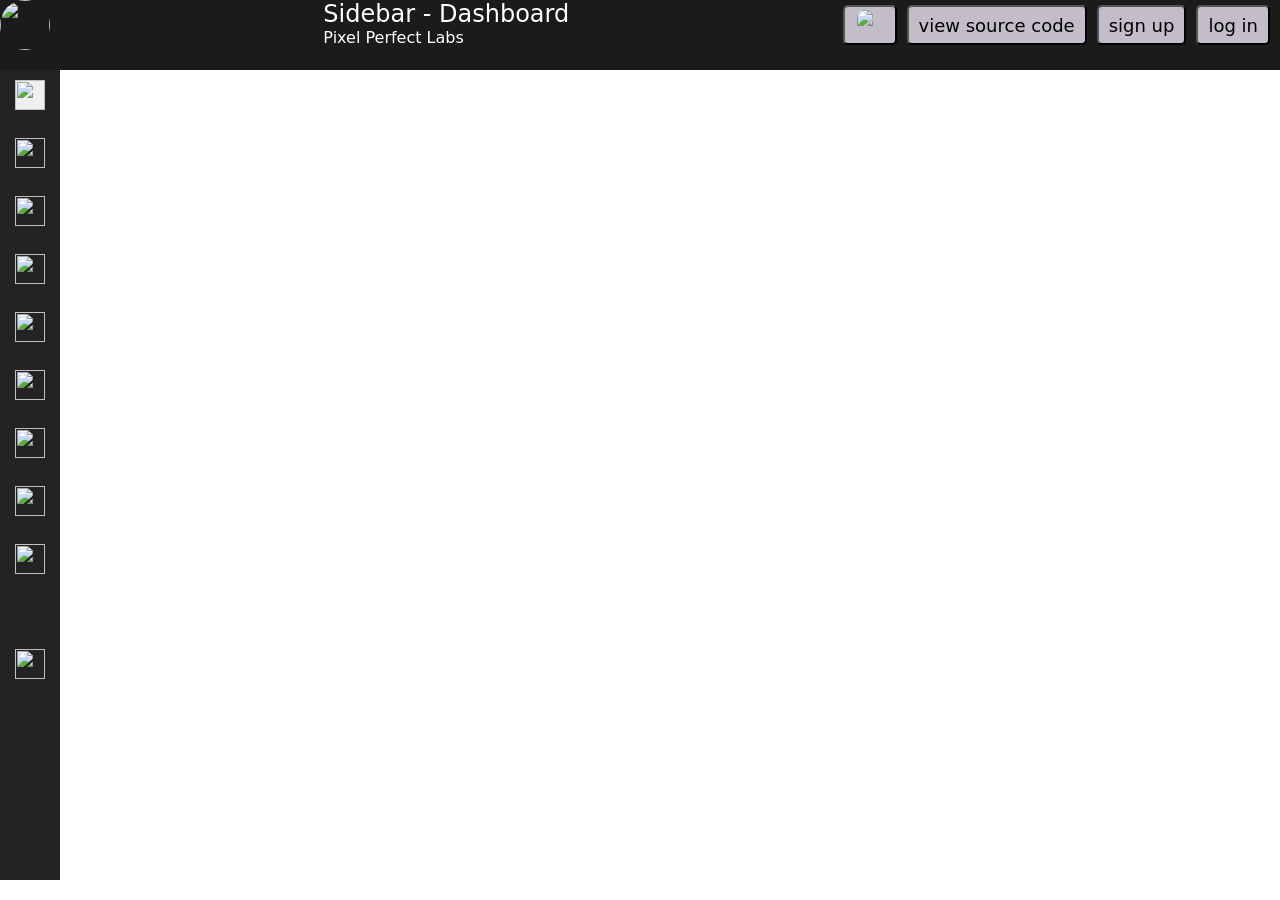
==== index.html @ 9e5ad743 "Add files via upload" ====
<!DOCTYPE html>
<html lang="en">
  <head>
    <meta charset="UTF-8" />
    <meta name="viewport" content="width=device-width, initial-scale=1.0" />
    <title>DASHBOARD</title>
    <link rel="stylesheet" href="/style.css" />
  </head>
  <body>
    <!-- header -->
    <div class="main-header">
      <img src="/pictures/download.png" alt="" />
      <div class="header-text">
        <h2>Sidebar - Dashboard</h2>
        <span>Pixel Perfect Labs</span>
      </div>
      <div class="header-buttons">
        <button><img src="/pictures/love.png" /></button>
        <button>view source code</button>
        <button>sign up</button>
        <button>log in</button>
      </div>
    </div>

    <!-- pcside navigation bar -->

    <div class="sidebar-pc">
      <nav>
        <button class="clickable-button">
          <img src="/pictures/hamburger.png" />
        </button>
        <img src="/pictures/searches.png" />
        <img src="/pictures/hamburger.png" />
        <img src="/pictures/hamburger.png" />
        <img src="/pictures/hamburger.png" />
        <img src="/pictures/hamburger.png" />
        <img src="/pictures/hamburger.png" />
        <img src="/pictures/hamburger.png" />
        <img src="/pictures/hamburger.png" />
        <br />
        <img src="/pictures/hamburger.png" />
      </nav>
    </div>

    <!-- mobile <enu -->
    <div class="mobile-menu">
      <button class="clickable-button" style="display: none">
        <img src="pictures/hamburger.png" />
      </button>
    </div>

    <div class="mobile-menu-content" style="display: none">
      <div class="menu-content">
        <button><img src="/pictures/hamburger.png" />Search</button>
        <button><img src="/pictures/searches.png" />Dashboard</button>
        <button><img src="/pictures/hamburger.png" />user</button>
        <button><img src="/pictures/hamburger.png" />messages</button>
        <button><img src="/pictures/hamburger.png" />analytics</button>
        <button><img src="/pictures/hamburger.png" />file manager</button>
        <button><img src="/pictures/hamburger.png" />order</button>
        <button><img src="/pictures/hamburger.png" />saved</button>
        <button><img src="/pictures/hamburger.png" />setting</button>
        <button><img src="/pictures/hamburger.png" /></button>
        <button><img src="/pictures/hamburger.png" /></button>
      </div>
    </div>
  </body>
  <script src="/index.js"></script>
</html>
---- style.css ----
*{
    font-family: system-ui, -apple-system, BlinkMacSystemFont, 'Segoe UI', Roboto, Oxygen, Ubuntu, Cantarell, 'Open Sans', 'Helvetica Neue', sans-serif;
}
body{
    box-sizing: border-box;
    margin: 0;
    padding: 0;
    overflow: hidden;
}

.main-header{
    color: white;
    display: flex;
    margin: 0;
    padding: 0;
    box-sizing: border-box;
    background: rgb(28, 26, 26);
    display: flex;
    width: 100vw;
    padding-bottom: 20px;
    justify-content: space-between;
    z-index: 1;
}
.main-header img{
    width: 50px;
    height: 50px;
    border-radius: 50px;
}
.header-text h2,span{
    font-weight: 400;
    margin: 0;
    padding:0 ;
}
.main-header .header-buttons{
    display: flex;    
    align-items: center;
    justify-content: stretch;
}
.main-header .header-buttons button{
    border-radius: 5px;
    background: rgb(195, 189, 201);
    font-size: large;
    margin-right: 10px;   
    padding-inline: 10px;
    justify-content: center;
    align-items: center;
    height: 40px;

}
.main-header .header-buttons img{
    width: 30px;
    height: 30px;
    justify-content: center;
    align-items: center;
}
.sidebar-pc{
    display: flex;
    background: rgb(36, 34, 34);
    width: 60px;
    height: 90vh;
    justify-content: center;
}
.sidebar-pc nav{
    display: flex;
    flex-direction: column;
    padding-top: 10px;
    gap: 28px;

}
.sidebar-pc nav .clickable-button{
    display: flex;
    margin: 0;
    border: none;
    padding: 0;
}
.sidebar-pc nav .clickable-button:hover{
    cursor: pointer;
    transition: all;
    transition-duration: 1s;

}
.sidebar-pc nav img{
    width: 30px;
    height: 30px;
}
.spread-menu-content .mobile-menu {
    height: 90vh;
    background: rgb(232, 17, 17);
    width:90px;
   position: relative;
    padding:20px 0px;
    animation-name: spread-menu-content;
    animation-duration: 3s;
}
@keyframes spread-menu-content{
    0%{
        width: 0px;
    }
    100%{
        width: 80vw;
    }
}
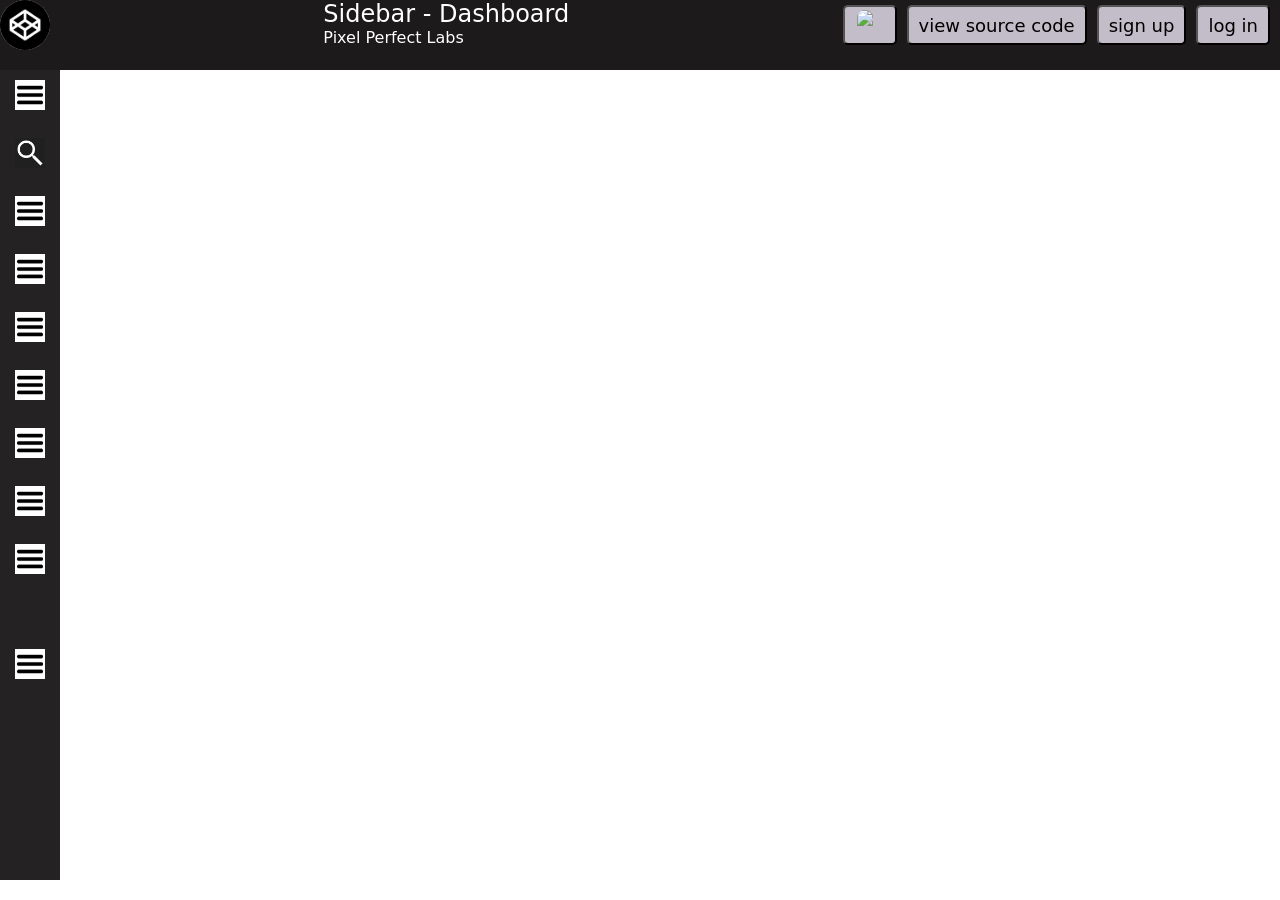
==== commit f4cc8f7d: "Update index.html" ====
--- a/index.html
+++ b/index.html
@@ -4,7 +4,7 @@
     <meta charset="UTF-8" />
     <meta name="viewport" content="width=device-width, initial-scale=1.0" />
     <title>DASHBOARD</title>
-    <link rel="stylesheet" href="/style.css" />
+    <link rel="stylesheet" href="./style.css" />
   </head>
   <body>
     <!-- header -->
@@ -65,5 +65,5 @@
       </div>
     </div>
   </body>
-  <script src="/index.js"></script>
+  <script src="./index.js"></script>
 </html>
